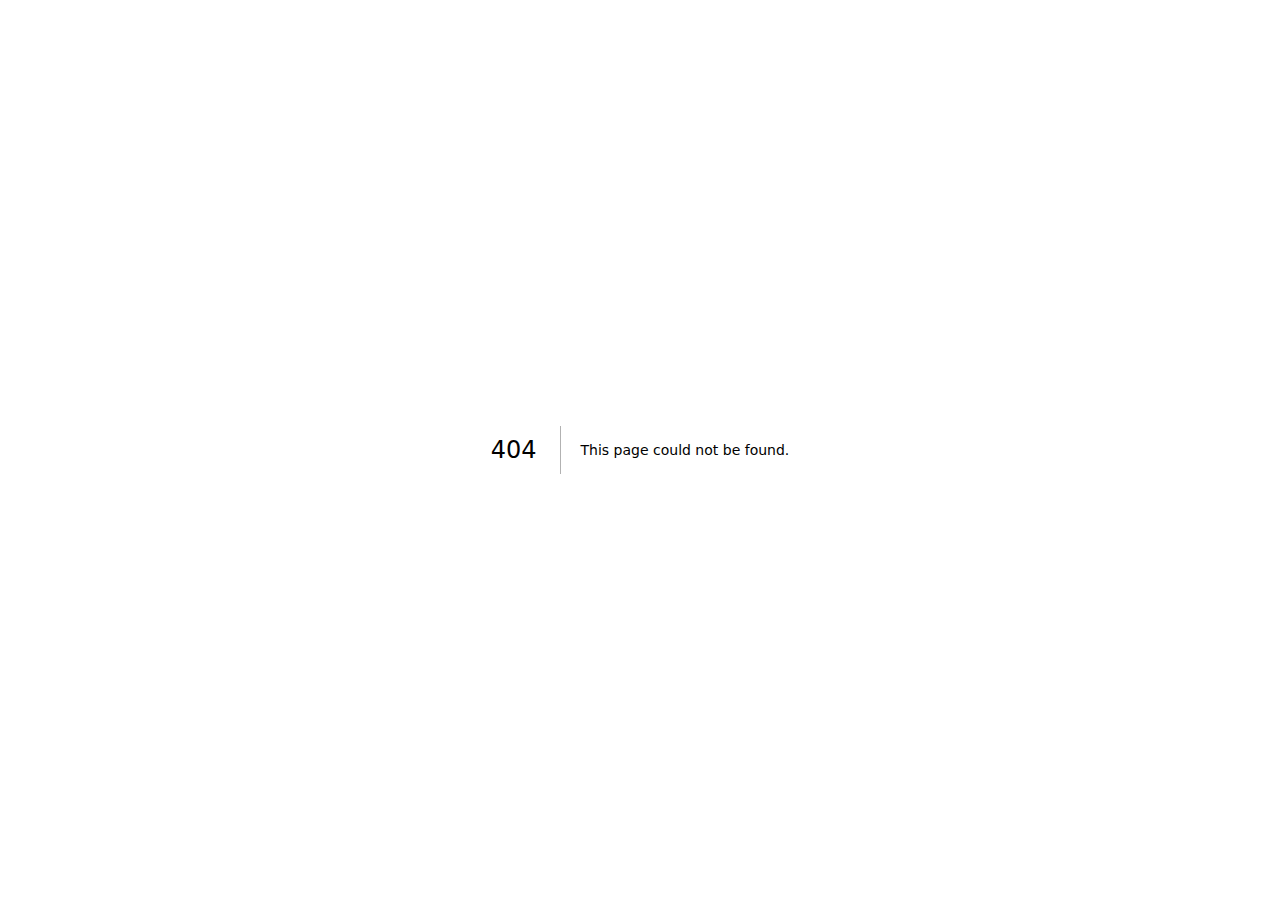
==== 404/index.html @ c9c53e3c "Updates" ====
<!DOCTYPE html><html lang="en"><head><meta charSet="utf-8"/><meta name="viewport" content="width=device-width"/><title>404: This page could not be found</title><meta name="next-head-count" content="3"/><link rel="preload" href="/_next/static/css/9a9a912db5277603.css" as="style" crossorigin=""/><link rel="stylesheet" href="/_next/static/css/9a9a912db5277603.css" crossorigin="" data-n-g=""/><noscript data-n-css=""></noscript><script defer="" crossorigin="" nomodule="" src="/_next/static/chunks/polyfills-c67a75d1b6f99dc8.js"></script><script src="/_next/static/chunks/webpack-7f932a22dbd700b9.js" defer="" crossorigin=""></script><script src="/_next/static/chunks/framework-5429a50ba5373c56.js" defer="" crossorigin=""></script><script src="/_next/static/chunks/main-7a36f1771810ece5.js" defer="" crossorigin=""></script><script src="/_next/static/chunks/pages/_app-f6ff0a3bf6c3d578.js" defer="" crossorigin=""></script><script src="/_next/static/chunks/pages/_error-b9e1de59d6b43160.js" defer="" crossorigin=""></script><script src="/_next/static/LFzBFwf_lL1cW6kmRYhoQ/_buildManifest.js" defer="" crossorigin=""></script><script src="/_next/static/LFzBFwf_lL1cW6kmRYhoQ/_ssgManifest.js" defer="" crossorigin=""></script></head><body><div id="__next"><div style="font-family:system-ui,&quot;Segoe UI&quot;,Roboto,Helvetica,Arial,sans-serif,&quot;Apple Color Emoji&quot;,&quot;Segoe UI Emoji&quot;;height:100vh;text-align:center;display:flex;flex-direction:column;align-items:center;justify-content:center"><div style="line-height:48px"><style>body{color:#000;background:#fff;margin:0}.next-error-h1{border-right:1px solid rgba(0,0,0,.3)}@media (prefers-color-scheme:dark){body{color:#fff;background:#000}.next-error-h1{border-right:1px solid rgba(255,255,255,.3)}}</style><h1 class="next-error-h1" style="display:inline-block;margin:0 20px 0 0;padding-right:23px;font-size:24px;font-weight:500;vertical-align:top">404</h1><div style="display:inline-block"><h2 style="font-size:14px;font-weight:400;line-height:28px">This page could not be found<!-- -->.</h2></div></div></div></div><script id="__NEXT_DATA__" type="application/json" crossorigin="">{"props":{"pageProps":{"statusCode":404}},"page":"/_error","query":{},"buildId":"LFzBFwf_lL1cW6kmRYhoQ","nextExport":true,"isFallback":false,"gip":true,"scriptLoader":[]}</script></body></html>
---- _next/static/css/9a9a912db5277603.css ----
/*! tailwindcss v3.4.1 | MIT License | https://tailwindcss.com*/*,:after,:before{border:0 solid #edf2f7;box-sizing:border-box}:after,:before{--tw-content:""}:host,html{line-height:1.5;-webkit-text-size-adjust:100%;font-family:ui-sans-serif,system-ui,sans-serif,Apple Color Emoji,Segoe UI Emoji,Segoe UI Symbol,Noto Color Emoji;font-feature-settings:normal;font-variation-settings:normal;-moz-tab-size:4;-o-tab-size:4;tab-size:4;-webkit-tap-highlight-color:transparent}body{line-height:inherit;margin:0}hr{border-top-width:1px;color:inherit;height:0}abbr:where([title]){-webkit-text-decoration:underline dotted;text-decoration:underline dotted}h1,h2,h3,h4,h5,h6{font-size:inherit;font-weight:inherit}a{color:inherit;text-decoration:inherit}b,strong{font-weight:bolder}code,kbd,pre,samp{font-family:ui-monospace,SFMono-Regular,Menlo,Monaco,Consolas,Liberation Mono,Courier New,monospace;font-feature-settings:normal;font-size:1em;font-variation-settings:normal}small{font-size:80%}sub,sup{font-size:75%;line-height:0;position:relative;vertical-align:baseline}sub{bottom:-.25em}sup{top:-.5em}table{border-collapse:collapse;border-color:inherit;text-indent:0}button,input,optgroup,select,textarea{color:inherit;font-family:inherit;font-feature-settings:inherit;font-size:100%;font-variation-settings:inherit;font-weight:inherit;line-height:inherit;margin:0;padding:0}button,select{text-transform:none}[type=button],[type=reset],[type=submit],button{-webkit-appearance:button;background-color:transparent;background-image:none}:-moz-focusring{outline:auto}:-moz-ui-invalid{box-shadow:none}progress{vertical-align:baseline}::-webkit-inner-spin-button,::-webkit-outer-spin-button{height:auto}[type=search]{-webkit-appearance:textfield;outline-offset:-2px}::-webkit-search-decoration{-webkit-appearance:none}::-webkit-file-upload-button{-webkit-appearance:button;font:inherit}summary{display:list-item}blockquote,dd,dl,fieldset,figure,h1,h2,h3,h4,h5,h6,hr,p,pre{margin:0}fieldset,legend{padding:0}menu,ol,ul{list-style:none;margin:0;padding:0}dialog{padding:0}textarea{resize:vertical}input::-moz-placeholder,textarea::-moz-placeholder{color:#cbd5e0;opacity:1}input::placeholder,textarea::placeholder{color:#cbd5e0;opacity:1}[role=button],button{cursor:pointer}:disabled{cursor:default}audio,canvas,embed,iframe,img,object,svg,video{display:block;vertical-align:middle}img,video{height:auto;max-width:100%}[hidden]{display:none}*,:after,:before{--tw-border-spacing-x:0;--tw-border-spacing-y:0;--tw-translate-x:0;--tw-translate-y:0;--tw-rotate:0;--tw-skew-x:0;--tw-skew-y:0;--tw-scale-x:1;--tw-scale-y:1;--tw-pan-x: ;--tw-pan-y: ;--tw-pinch-zoom: ;--tw-scroll-snap-strictness:proximity;--tw-gradient-from-position: ;--tw-gradient-via-position: ;--tw-gradient-to-position: ;--tw-ordinal: ;--tw-slashed-zero: ;--tw-numeric-figure: ;--tw-numeric-spacing: ;--tw-numeric-fraction: ;--tw-ring-inset: ;--tw-ring-offset-width:0px;--tw-ring-offset-color:#fff;--tw-ring-color:rgba(59,130,246,.5);--tw-ring-offset-shadow:0 0 #0000;--tw-ring-shadow:0 0 #0000;--tw-shadow:0 0 #0000;--tw-shadow-colored:0 0 #0000;--tw-blur: ;--tw-brightness: ;--tw-contrast: ;--tw-grayscale: ;--tw-hue-rotate: ;--tw-invert: ;--tw-saturate: ;--tw-sepia: ;--tw-drop-shadow: ;--tw-backdrop-blur: ;--tw-backdrop-brightness: ;--tw-backdrop-contrast: ;--tw-backdrop-grayscale: ;--tw-backdrop-hue-rotate: ;--tw-backdrop-invert: ;--tw-backdrop-opacity: ;--tw-backdrop-saturate: ;--tw-backdrop-sepia: }::backdrop{--tw-border-spacing-x:0;--tw-border-spacing-y:0;--tw-translate-x:0;--tw-translate-y:0;--tw-rotate:0;--tw-skew-x:0;--tw-skew-y:0;--tw-scale-x:1;--tw-scale-y:1;--tw-pan-x: ;--tw-pan-y: ;--tw-pinch-zoom: ;--tw-scroll-snap-strictness:proximity;--tw-gradient-from-position: ;--tw-gradient-via-position: ;--tw-gradient-to-position: ;--tw-ordinal: ;--tw-slashed-zero: ;--tw-numeric-figure: ;--tw-numeric-spacing: ;--tw-numeric-fraction: ;--tw-ring-inset: ;--tw-ring-offset-width:0px;--tw-ring-offset-color:#fff;--tw-ring-color:rgba(59,130,246,.5);--tw-ring-offset-shadow:0 0 #0000;--tw-ring-shadow:0 0 #0000;--tw-shadow:0 0 #0000;--tw-shadow-colored:0 0 #0000;--tw-blur: ;--tw-brightness: ;--tw-contrast: ;--tw-grayscale: ;--tw-hue-rotate: ;--tw-invert: ;--tw-saturate: ;--tw-sepia: ;--tw-drop-shadow: ;--tw-backdrop-blur: ;--tw-backdrop-brightness: ;--tw-backdrop-contrast: ;--tw-backdrop-grayscale: ;--tw-backdrop-hue-rotate: ;--tw-backdrop-invert: ;--tw-backdrop-opacity: ;--tw-backdrop-saturate: ;--tw-backdrop-sepia: }.mx-auto{margin-left:auto;margin-right:auto}.mb-12{margin-bottom:3rem}.mb-16{margin-bottom:4rem}.mr-1{margin-right:.25rem}.mt-20{margin-top:5rem}.mt-3{margin-top:.75rem}.mt-4{margin-top:1rem}.mt-5{margin-top:1.25rem}.mt-6{margin-top:1.5rem}.mt-8{margin-top:2rem}.inline-block{display:inline-block}.flex{display:flex}.inline-flex{display:inline-flex}.w-5{width:1.25rem}.w-full{width:100%}.max-w-screen-lg{max-width:1024px}.flex-row{flex-direction:row}.flex-row-reverse{flex-direction:row-reverse}.flex-col{flex-direction:column}.flex-wrap{flex-wrap:wrap}.items-center{align-items:center}.justify-center{justify-content:center}.justify-between{justify-content:space-between}.whitespace-pre-line{white-space:pre-line}.rounded-md{border-radius:.375rem}.bg-gray-100{--tw-bg-opacity:1;background-color:rgb(247 250 252/var(--tw-bg-opacity))}.bg-primary-100{--tw-bg-opacity:1;background-color:rgb(230 246 254/var(--tw-bg-opacity))}.fill-current{fill:currentColor}.stroke-current{stroke:currentColor}.p-4{padding:1rem}.p-6{padding:1.5rem}.px-3{padding-left:.75rem;padding-right:.75rem}.py-16{padding-bottom:4rem;padding-top:4rem}.py-2{padding-bottom:.5rem;padding-top:.5rem}.py-4{padding-bottom:1rem;padding-top:1rem}.py-6{padding-bottom:1.5rem;padding-top:1.5rem}.pb-32{padding-bottom:8rem}.pt-20{padding-top:5rem}.text-center{text-align:center}.text-2xl{font-size:1.5rem}.text-3xl{font-size:1.875rem}.text-4xl{font-size:2.25rem}.text-5xl{font-size:3rem}.text-lg{font-size:1.125rem}.text-sm{font-size:.875rem}.text-xl{font-size:1.25rem}.font-bold{font-weight:700}.font-extrabold{font-weight:800}.font-medium{font-weight:500}.font-semibold{font-weight:600}.leading-9{line-height:2.25rem}.leading-hero{line-height:4.5rem}.text-gray-600{--tw-text-opacity:1;color:rgb(113 128 150/var(--tw-text-opacity))}.text-gray-800{--tw-text-opacity:1;color:rgb(45 55 72/var(--tw-text-opacity))}.text-gray-900{--tw-text-opacity:1;color:rgb(26 32 44/var(--tw-text-opacity))}.text-primary-500{--tw-text-opacity:1;color:rgb(3 169 244/var(--tw-text-opacity))}.text-white{--tw-text-opacity:1;color:rgb(255 255 255/var(--tw-text-opacity))}.underline{text-decoration-line:underline}.antialiased{-webkit-font-smoothing:antialiased;-moz-osx-font-smoothing:grayscale}@media (min-width:640px){.sm\:ml-2{margin-left:.5rem}.sm\:mt-0{margin-top:0}.sm\:w-1\/2{width:50%}.sm\:flex-row{flex-direction:row}.sm\:items-center{align-items:center}.sm\:justify-between{justify-content:space-between}.sm\:p-12{padding:3rem}.sm\:px-6{padding-left:1.5rem;padding-right:1.5rem}.sm\:text-left{text-align:left}}@media (min-width:768px){.md\:px-20{padding-left:5rem;padding-right:5rem}}
---- _next/static/css/9a9a912db5277603.css ----
/*! tailwindcss v3.4.1 | MIT License | https://tailwindcss.com*/*,:after,:before{border:0 solid #edf2f7;box-sizing:border-box}:after,:before{--tw-content:""}:host,html{line-height:1.5;-webkit-text-size-adjust:100%;font-family:ui-sans-serif,system-ui,sans-serif,Apple Color Emoji,Segoe UI Emoji,Segoe UI Symbol,Noto Color Emoji;font-feature-settings:normal;font-variation-settings:normal;-moz-tab-size:4;-o-tab-size:4;tab-size:4;-webkit-tap-highlight-color:transparent}body{line-height:inherit;margin:0}hr{border-top-width:1px;color:inherit;height:0}abbr:where([title]){-webkit-text-decoration:underline dotted;text-decoration:underline dotted}h1,h2,h3,h4,h5,h6{font-size:inherit;font-weight:inherit}a{color:inherit;text-decoration:inherit}b,strong{font-weight:bolder}code,kbd,pre,samp{font-family:ui-monospace,SFMono-Regular,Menlo,Monaco,Consolas,Liberation Mono,Courier New,monospace;font-feature-settings:normal;font-size:1em;font-variation-settings:normal}small{font-size:80%}sub,sup{font-size:75%;line-height:0;position:relative;vertical-align:baseline}sub{bottom:-.25em}sup{top:-.5em}table{border-collapse:collapse;border-color:inherit;text-indent:0}button,input,optgroup,select,textarea{color:inherit;font-family:inherit;font-feature-settings:inherit;font-size:100%;font-variation-settings:inherit;font-weight:inherit;line-height:inherit;margin:0;padding:0}button,select{text-transform:none}[type=button],[type=reset],[type=submit],button{-webkit-appearance:button;background-color:transparent;background-image:none}:-moz-focusring{outline:auto}:-moz-ui-invalid{box-shadow:none}progress{vertical-align:baseline}::-webkit-inner-spin-button,::-webkit-outer-spin-button{height:auto}[type=search]{-webkit-appearance:textfield;outline-offset:-2px}::-webkit-search-decoration{-webkit-appearance:none}::-webkit-file-upload-button{-webkit-appearance:button;font:inherit}summary{display:list-item}blockquote,dd,dl,fieldset,figure,h1,h2,h3,h4,h5,h6,hr,p,pre{margin:0}fieldset,legend{padding:0}menu,ol,ul{list-style:none;margin:0;padding:0}dialog{padding:0}textarea{resize:vertical}input::-moz-placeholder,textarea::-moz-placeholder{color:#cbd5e0;opacity:1}input::placeholder,textarea::placeholder{color:#cbd5e0;opacity:1}[role=button],button{cursor:pointer}:disabled{cursor:default}audio,canvas,embed,iframe,img,object,svg,video{display:block;vertical-align:middle}img,video{height:auto;max-width:100%}[hidden]{display:none}*,:after,:before{--tw-border-spacing-x:0;--tw-border-spacing-y:0;--tw-translate-x:0;--tw-translate-y:0;--tw-rotate:0;--tw-skew-x:0;--tw-skew-y:0;--tw-scale-x:1;--tw-scale-y:1;--tw-pan-x: ;--tw-pan-y: ;--tw-pinch-zoom: ;--tw-scroll-snap-strictness:proximity;--tw-gradient-from-position: ;--tw-gradient-via-position: ;--tw-gradient-to-position: ;--tw-ordinal: ;--tw-slashed-zero: ;--tw-numeric-figure: ;--tw-numeric-spacing: ;--tw-numeric-fraction: ;--tw-ring-inset: ;--tw-ring-offset-width:0px;--tw-ring-offset-color:#fff;--tw-ring-color:rgba(59,130,246,.5);--tw-ring-offset-shadow:0 0 #0000;--tw-ring-shadow:0 0 #0000;--tw-shadow:0 0 #0000;--tw-shadow-colored:0 0 #0000;--tw-blur: ;--tw-brightness: ;--tw-contrast: ;--tw-grayscale: ;--tw-hue-rotate: ;--tw-invert: ;--tw-saturate: ;--tw-sepia: ;--tw-drop-shadow: ;--tw-backdrop-blur: ;--tw-backdrop-brightness: ;--tw-backdrop-contrast: ;--tw-backdrop-grayscale: ;--tw-backdrop-hue-rotate: ;--tw-backdrop-invert: ;--tw-backdrop-opacity: ;--tw-backdrop-saturate: ;--tw-backdrop-sepia: }::backdrop{--tw-border-spacing-x:0;--tw-border-spacing-y:0;--tw-translate-x:0;--tw-translate-y:0;--tw-rotate:0;--tw-skew-x:0;--tw-skew-y:0;--tw-scale-x:1;--tw-scale-y:1;--tw-pan-x: ;--tw-pan-y: ;--tw-pinch-zoom: ;--tw-scroll-snap-strictness:proximity;--tw-gradient-from-position: ;--tw-gradient-via-position: ;--tw-gradient-to-position: ;--tw-ordinal: ;--tw-slashed-zero: ;--tw-numeric-figure: ;--tw-numeric-spacing: ;--tw-numeric-fraction: ;--tw-ring-inset: ;--tw-ring-offset-width:0px;--tw-ring-offset-color:#fff;--tw-ring-color:rgba(59,130,246,.5);--tw-ring-offset-shadow:0 0 #0000;--tw-ring-shadow:0 0 #0000;--tw-shadow:0 0 #0000;--tw-shadow-colored:0 0 #0000;--tw-blur: ;--tw-brightness: ;--tw-contrast: ;--tw-grayscale: ;--tw-hue-rotate: ;--tw-invert: ;--tw-saturate: ;--tw-sepia: ;--tw-drop-shadow: ;--tw-backdrop-blur: ;--tw-backdrop-brightness: ;--tw-backdrop-contrast: ;--tw-backdrop-grayscale: ;--tw-backdrop-hue-rotate: ;--tw-backdrop-invert: ;--tw-backdrop-opacity: ;--tw-backdrop-saturate: ;--tw-backdrop-sepia: }.mx-auto{margin-left:auto;margin-right:auto}.mb-12{margin-bottom:3rem}.mb-16{margin-bottom:4rem}.mr-1{margin-right:.25rem}.mt-20{margin-top:5rem}.mt-3{margin-top:.75rem}.mt-4{margin-top:1rem}.mt-5{margin-top:1.25rem}.mt-6{margin-top:1.5rem}.mt-8{margin-top:2rem}.inline-block{display:inline-block}.flex{display:flex}.inline-flex{display:inline-flex}.w-5{width:1.25rem}.w-full{width:100%}.max-w-screen-lg{max-width:1024px}.flex-row{flex-direction:row}.flex-row-reverse{flex-direction:row-reverse}.flex-col{flex-direction:column}.flex-wrap{flex-wrap:wrap}.items-center{align-items:center}.justify-center{justify-content:center}.justify-between{justify-content:space-between}.whitespace-pre-line{white-space:pre-line}.rounded-md{border-radius:.375rem}.bg-gray-100{--tw-bg-opacity:1;background-color:rgb(247 250 252/var(--tw-bg-opacity))}.bg-primary-100{--tw-bg-opacity:1;background-color:rgb(230 246 254/var(--tw-bg-opacity))}.fill-current{fill:currentColor}.stroke-current{stroke:currentColor}.p-4{padding:1rem}.p-6{padding:1.5rem}.px-3{padding-left:.75rem;padding-right:.75rem}.py-16{padding-bottom:4rem;padding-top:4rem}.py-2{padding-bottom:.5rem;padding-top:.5rem}.py-4{padding-bottom:1rem;padding-top:1rem}.py-6{padding-bottom:1.5rem;padding-top:1.5rem}.pb-32{padding-bottom:8rem}.pt-20{padding-top:5rem}.text-center{text-align:center}.text-2xl{font-size:1.5rem}.text-3xl{font-size:1.875rem}.text-4xl{font-size:2.25rem}.text-5xl{font-size:3rem}.text-lg{font-size:1.125rem}.text-sm{font-size:.875rem}.text-xl{font-size:1.25rem}.font-bold{font-weight:700}.font-extrabold{font-weight:800}.font-medium{font-weight:500}.font-semibold{font-weight:600}.leading-9{line-height:2.25rem}.leading-hero{line-height:4.5rem}.text-gray-600{--tw-text-opacity:1;color:rgb(113 128 150/var(--tw-text-opacity))}.text-gray-800{--tw-text-opacity:1;color:rgb(45 55 72/var(--tw-text-opacity))}.text-gray-900{--tw-text-opacity:1;color:rgb(26 32 44/var(--tw-text-opacity))}.text-primary-500{--tw-text-opacity:1;color:rgb(3 169 244/var(--tw-text-opacity))}.text-white{--tw-text-opacity:1;color:rgb(255 255 255/var(--tw-text-opacity))}.underline{text-decoration-line:underline}.antialiased{-webkit-font-smoothing:antialiased;-moz-osx-font-smoothing:grayscale}@media (min-width:640px){.sm\:ml-2{margin-left:.5rem}.sm\:mt-0{margin-top:0}.sm\:w-1\/2{width:50%}.sm\:flex-row{flex-direction:row}.sm\:items-center{align-items:center}.sm\:justify-between{justify-content:space-between}.sm\:p-12{padding:3rem}.sm\:px-6{padding-left:1.5rem;padding-right:1.5rem}.sm\:text-left{text-align:left}}@media (min-width:768px){.md\:px-20{padding-left:5rem;padding-right:5rem}}
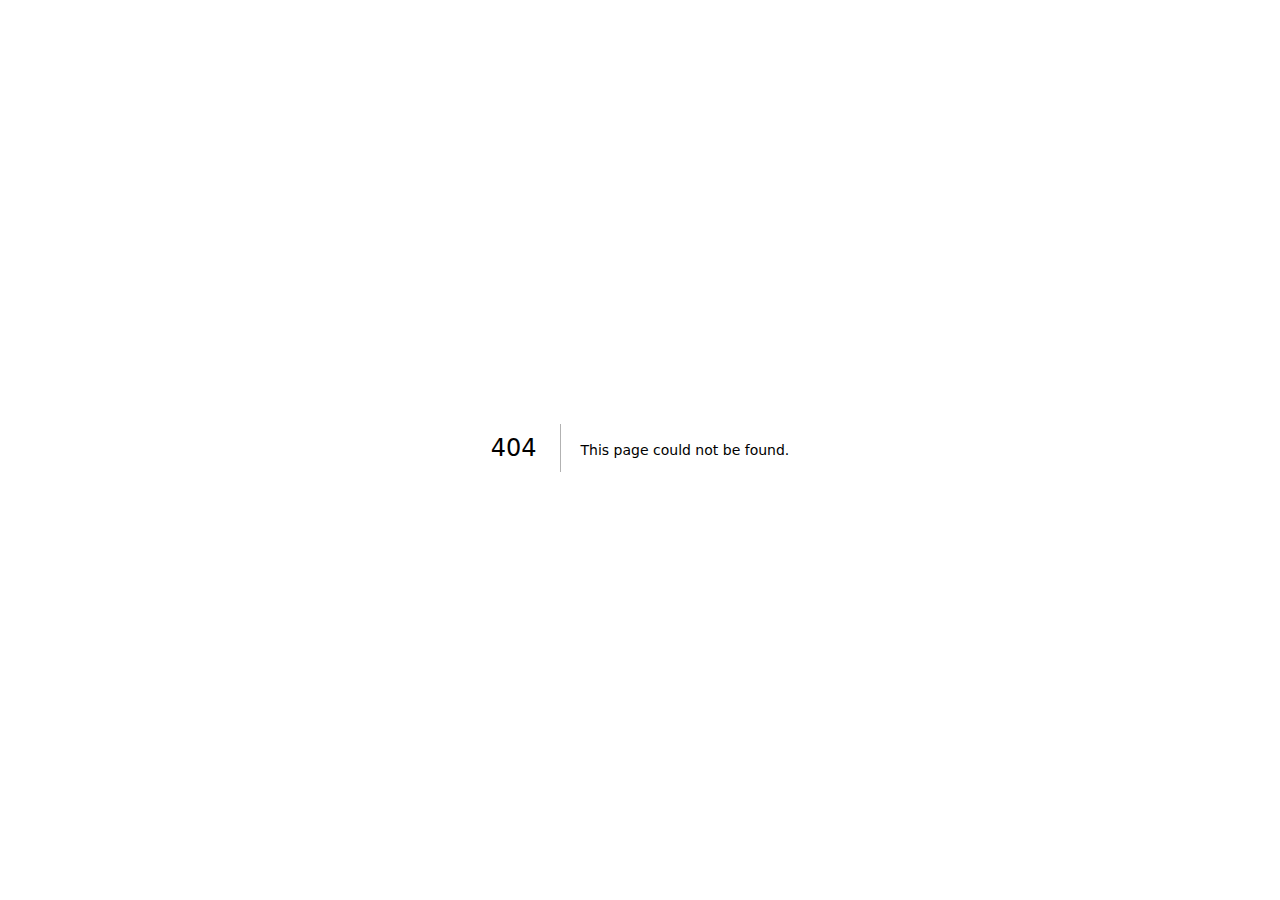
==== commit 6191743b: "Updates" ====
--- a/404/index.html
+++ b/404/index.html
@@ -1 +1 @@
-<!DOCTYPE html><html lang="en"><head><meta charSet="utf-8"/><meta name="viewport" content="width=device-width"/><title>404: This page could not be found</title><meta name="next-head-count" content="3"/><link rel="preload" href="/_next/static/css/9a9a912db5277603.css" as="style" crossorigin=""/><link rel="stylesheet" href="/_next/static/css/9a9a912db5277603.css" crossorigin="" data-n-g=""/><noscript data-n-css=""></noscript><script defer="" crossorigin="" nomodule="" src="/_next/static/chunks/polyfills-c67a75d1b6f99dc8.js"></script><script src="/_next/static/chunks/webpack-7f932a22dbd700b9.js" defer="" crossorigin=""></script><script src="/_next/static/chunks/framework-5429a50ba5373c56.js" defer="" crossorigin=""></script><script src="/_next/static/chunks/main-7a36f1771810ece5.js" defer="" crossorigin=""></script><script src="/_next/static/chunks/pages/_app-f6ff0a3bf6c3d578.js" defer="" crossorigin=""></script><script src="/_next/static/chunks/pages/_error-b9e1de59d6b43160.js" defer="" crossorigin=""></script><script src="/_next/static/LFzBFwf_lL1cW6kmRYhoQ/_buildManifest.js" defer="" crossorigin=""></script><script src="/_next/static/LFzBFwf_lL1cW6kmRYhoQ/_ssgManifest.js" defer="" crossorigin=""></script></head><body><div id="__next"><div style="font-family:system-ui,&quot;Segoe UI&quot;,Roboto,Helvetica,Arial,sans-serif,&quot;Apple Color Emoji&quot;,&quot;Segoe UI Emoji&quot;;height:100vh;text-align:center;display:flex;flex-direction:column;align-items:center;justify-content:center"><div style="line-height:48px"><style>body{color:#000;background:#fff;margin:0}.next-error-h1{border-right:1px solid rgba(0,0,0,.3)}@media (prefers-color-scheme:dark){body{color:#fff;background:#000}.next-error-h1{border-right:1px solid rgba(255,255,255,.3)}}</style><h1 class="next-error-h1" style="display:inline-block;margin:0 20px 0 0;padding-right:23px;font-size:24px;font-weight:500;vertical-align:top">404</h1><div style="display:inline-block"><h2 style="font-size:14px;font-weight:400;line-height:28px">This page could not be found<!-- -->.</h2></div></div></div></div><script id="__NEXT_DATA__" type="application/json" crossorigin="">{"props":{"pageProps":{"statusCode":404}},"page":"/_error","query":{},"buildId":"LFzBFwf_lL1cW6kmRYhoQ","nextExport":true,"isFallback":false,"gip":true,"scriptLoader":[]}</script></body></html>+<!DOCTYPE html><html lang="en"><head><meta charSet="utf-8"/><meta name="viewport" content="width=device-width"/><title>404: This page could not be found</title><meta name="next-head-count" content="3"/><link rel="preload" href="/testdeploy/_next/static/css/9a9a912db5277603.css" as="style" crossorigin=""/><link rel="stylesheet" href="/testdeploy/_next/static/css/9a9a912db5277603.css" crossorigin="" data-n-g=""/><noscript data-n-css=""></noscript><script defer="" crossorigin="" nomodule="" src="/testdeploy/_next/static/chunks/polyfills-c67a75d1b6f99dc8.js"></script><script src="/testdeploy/_next/static/chunks/webpack-1a66b70c1bb721ee.js" defer="" crossorigin=""></script><script src="/testdeploy/_next/static/chunks/framework-5429a50ba5373c56.js" defer="" crossorigin=""></script><script src="/testdeploy/_next/static/chunks/main-675e254d1126a66b.js" defer="" crossorigin=""></script><script src="/testdeploy/_next/static/chunks/pages/_app-f6ff0a3bf6c3d578.js" defer="" crossorigin=""></script><script src="/testdeploy/_next/static/chunks/pages/_error-b9e1de59d6b43160.js" defer="" crossorigin=""></script><script src="/testdeploy/_next/static/Zu102IPidab4Grt8wugas/_buildManifest.js" defer="" crossorigin=""></script><script src="/testdeploy/_next/static/Zu102IPidab4Grt8wugas/_ssgManifest.js" defer="" crossorigin=""></script></head><body><div id="__next"><div style="font-family:system-ui,&quot;Segoe UI&quot;,Roboto,Helvetica,Arial,sans-serif,&quot;Apple Color Emoji&quot;,&quot;Segoe UI Emoji&quot;;height:100vh;text-align:center;display:flex;flex-direction:column;align-items:center;justify-content:center"><div style="line-height:48px"><style>body{color:#000;background:#fff;margin:0}.next-error-h1{border-right:1px solid rgba(0,0,0,.3)}@media (prefers-color-scheme:dark){body{color:#fff;background:#000}.next-error-h1{border-right:1px solid rgba(255,255,255,.3)}}</style><h1 class="next-error-h1" style="display:inline-block;margin:0 20px 0 0;padding-right:23px;font-size:24px;font-weight:500;vertical-align:top">404</h1><div style="display:inline-block"><h2 style="font-size:14px;font-weight:400;line-height:28px">This page could not be found<!-- -->.</h2></div></div></div></div><script id="__NEXT_DATA__" type="application/json" crossorigin="">{"props":{"pageProps":{"statusCode":404}},"page":"/_error","query":{},"buildId":"Zu102IPidab4Grt8wugas","assetPrefix":"/testdeploy","nextExport":true,"isFallback":false,"gip":true,"scriptLoader":[]}</script></body></html>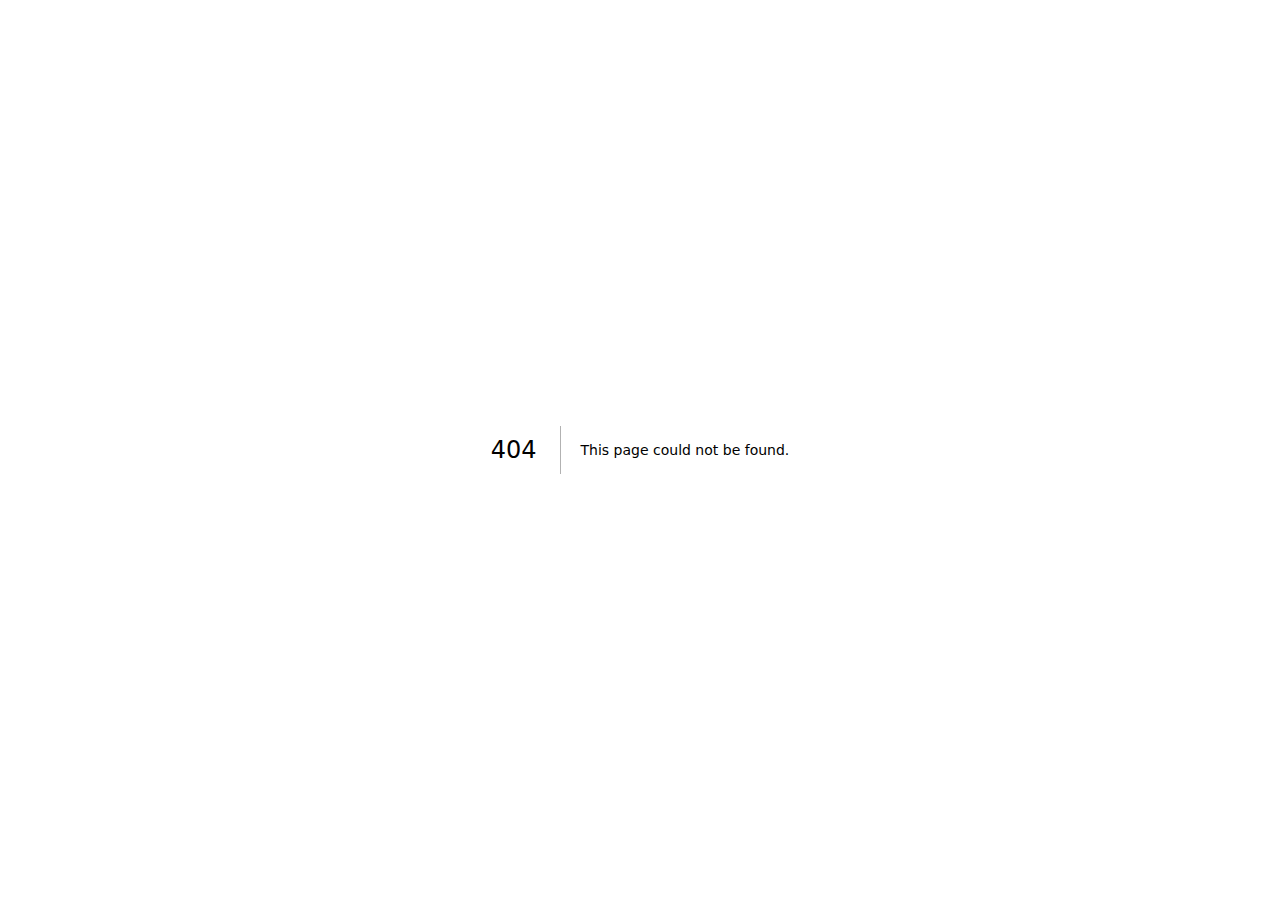
==== commit 82f2c11c: "Updates" ====
--- a/404/index.html
+++ b/404/index.html
@@ -1 +1 @@
-<!DOCTYPE html><html lang="en"><head><meta charSet="utf-8"/><meta name="viewport" content="width=device-width"/><title>404: This page could not be found</title><meta name="next-head-count" content="3"/><link rel="preload" href="/testdeploy/_next/static/css/9a9a912db5277603.css" as="style" crossorigin=""/><link rel="stylesheet" href="/testdeploy/_next/static/css/9a9a912db5277603.css" crossorigin="" data-n-g=""/><noscript data-n-css=""></noscript><script defer="" crossorigin="" nomodule="" src="/testdeploy/_next/static/chunks/polyfills-c67a75d1b6f99dc8.js"></script><script src="/testdeploy/_next/static/chunks/webpack-1a66b70c1bb721ee.js" defer="" crossorigin=""></script><script src="/testdeploy/_next/static/chunks/framework-5429a50ba5373c56.js" defer="" crossorigin=""></script><script src="/testdeploy/_next/static/chunks/main-675e254d1126a66b.js" defer="" crossorigin=""></script><script src="/testdeploy/_next/static/chunks/pages/_app-f6ff0a3bf6c3d578.js" defer="" crossorigin=""></script><script src="/testdeploy/_next/static/chunks/pages/_error-b9e1de59d6b43160.js" defer="" crossorigin=""></script><script src="/testdeploy/_next/static/Zu102IPidab4Grt8wugas/_buildManifest.js" defer="" crossorigin=""></script><script src="/testdeploy/_next/static/Zu102IPidab4Grt8wugas/_ssgManifest.js" defer="" crossorigin=""></script></head><body><div id="__next"><div style="font-family:system-ui,&quot;Segoe UI&quot;,Roboto,Helvetica,Arial,sans-serif,&quot;Apple Color Emoji&quot;,&quot;Segoe UI Emoji&quot;;height:100vh;text-align:center;display:flex;flex-direction:column;align-items:center;justify-content:center"><div style="line-height:48px"><style>body{color:#000;background:#fff;margin:0}.next-error-h1{border-right:1px solid rgba(0,0,0,.3)}@media (prefers-color-scheme:dark){body{color:#fff;background:#000}.next-error-h1{border-right:1px solid rgba(255,255,255,.3)}}</style><h1 class="next-error-h1" style="display:inline-block;margin:0 20px 0 0;padding-right:23px;font-size:24px;font-weight:500;vertical-align:top">404</h1><div style="display:inline-block"><h2 style="font-size:14px;font-weight:400;line-height:28px">This page could not be found<!-- -->.</h2></div></div></div></div><script id="__NEXT_DATA__" type="application/json" crossorigin="">{"props":{"pageProps":{"statusCode":404}},"page":"/_error","query":{},"buildId":"Zu102IPidab4Grt8wugas","assetPrefix":"/testdeploy","nextExport":true,"isFallback":false,"gip":true,"scriptLoader":[]}</script></body></html>+<!DOCTYPE html><html lang="en"><head><meta charSet="utf-8"/><meta name="viewport" content="width=device-width"/><title>404: This page could not be found</title><meta name="next-head-count" content="3"/><link rel="preload" href="/_next/static/css/9a9a912db5277603.css" as="style" crossorigin=""/><link rel="stylesheet" href="/_next/static/css/9a9a912db5277603.css" crossorigin="" data-n-g=""/><noscript data-n-css=""></noscript><script defer="" crossorigin="" nomodule="" src="/_next/static/chunks/polyfills-c67a75d1b6f99dc8.js"></script><script src="/_next/static/chunks/webpack-7f932a22dbd700b9.js" defer="" crossorigin=""></script><script src="/_next/static/chunks/framework-5429a50ba5373c56.js" defer="" crossorigin=""></script><script src="/_next/static/chunks/main-7a36f1771810ece5.js" defer="" crossorigin=""></script><script src="/_next/static/chunks/pages/_app-f6ff0a3bf6c3d578.js" defer="" crossorigin=""></script><script src="/_next/static/chunks/pages/_error-b9e1de59d6b43160.js" defer="" crossorigin=""></script><script src="/_next/static/K1OCjEyl7f55GSjp-8l0U/_buildManifest.js" defer="" crossorigin=""></script><script src="/_next/static/K1OCjEyl7f55GSjp-8l0U/_ssgManifest.js" defer="" crossorigin=""></script></head><body><div id="__next"><div style="font-family:system-ui,&quot;Segoe UI&quot;,Roboto,Helvetica,Arial,sans-serif,&quot;Apple Color Emoji&quot;,&quot;Segoe UI Emoji&quot;;height:100vh;text-align:center;display:flex;flex-direction:column;align-items:center;justify-content:center"><div style="line-height:48px"><style>body{color:#000;background:#fff;margin:0}.next-error-h1{border-right:1px solid rgba(0,0,0,.3)}@media (prefers-color-scheme:dark){body{color:#fff;background:#000}.next-error-h1{border-right:1px solid rgba(255,255,255,.3)}}</style><h1 class="next-error-h1" style="display:inline-block;margin:0 20px 0 0;padding-right:23px;font-size:24px;font-weight:500;vertical-align:top">404</h1><div style="display:inline-block"><h2 style="font-size:14px;font-weight:400;line-height:28px">This page could not be found<!-- -->.</h2></div></div></div></div><script id="__NEXT_DATA__" type="application/json" crossorigin="">{"props":{"pageProps":{"statusCode":404}},"page":"/_error","query":{},"buildId":"K1OCjEyl7f55GSjp-8l0U","nextExport":true,"isFallback":false,"gip":true,"scriptLoader":[]}</script></body></html>--- a/_next/static/css/9a9a912db5277603.css
+++ b/_next/static/css/9a9a912db5277603.css
@@ -0,0 +1 @@
+/*! tailwindcss v3.4.1 | MIT License | https://tailwindcss.com*/*,:after,:before{border:0 solid #edf2f7;box-sizing:border-box}:after,:before{--tw-content:""}:host,html{line-height:1.5;-webkit-text-size-adjust:100%;font-family:ui-sans-serif,system-ui,sans-serif,Apple Color Emoji,Segoe UI Emoji,Segoe UI Symbol,Noto Color Emoji;font-feature-settings:normal;font-variation-settings:normal;-moz-tab-size:4;-o-tab-size:4;tab-size:4;-webkit-tap-highlight-color:transparent}body{line-height:inherit;margin:0}hr{border-top-width:1px;color:inherit;height:0}abbr:where([title]){-webkit-text-decoration:underline dotted;text-decoration:underline dotted}h1,h2,h3,h4,h5,h6{font-size:inherit;font-weight:inherit}a{color:inherit;text-decoration:inherit}b,strong{font-weight:bolder}code,kbd,pre,samp{font-family:ui-monospace,SFMono-Regular,Menlo,Monaco,Consolas,Liberation Mono,Courier New,monospace;font-feature-settings:normal;font-size:1em;font-variation-settings:normal}small{font-size:80%}sub,sup{font-size:75%;line-height:0;position:relative;vertical-align:baseline}sub{bottom:-.25em}sup{top:-.5em}table{border-collapse:collapse;border-color:inherit;text-indent:0}button,input,optgroup,select,textarea{color:inherit;font-family:inherit;font-feature-settings:inherit;font-size:100%;font-variation-settings:inherit;font-weight:inherit;line-height:inherit;margin:0;padding:0}button,select{text-transform:none}[type=button],[type=reset],[type=submit],button{-webkit-appearance:button;background-color:transparent;background-image:none}:-moz-focusring{outline:auto}:-moz-ui-invalid{box-shadow:none}progress{vertical-align:baseline}::-webkit-inner-spin-button,::-webkit-outer-spin-button{height:auto}[type=search]{-webkit-appearance:textfield;outline-offset:-2px}::-webkit-search-decoration{-webkit-appearance:none}::-webkit-file-upload-button{-webkit-appearance:button;font:inherit}summary{display:list-item}blockquote,dd,dl,fieldset,figure,h1,h2,h3,h4,h5,h6,hr,p,pre{margin:0}fieldset,legend{padding:0}menu,ol,ul{list-style:none;margin:0;padding:0}dialog{padding:0}textarea{resize:vertical}input::-moz-placeholder,textarea::-moz-placeholder{color:#cbd5e0;opacity:1}input::placeholder,textarea::placeholder{color:#cbd5e0;opacity:1}[role=button],button{cursor:pointer}:disabled{cursor:default}audio,canvas,embed,iframe,img,object,svg,video{display:block;vertical-align:middle}img,video{height:auto;max-width:100%}[hidden]{display:none}*,:after,:before{--tw-border-spacing-x:0;--tw-border-spacing-y:0;--tw-translate-x:0;--tw-translate-y:0;--tw-rotate:0;--tw-skew-x:0;--tw-skew-y:0;--tw-scale-x:1;--tw-scale-y:1;--tw-pan-x: ;--tw-pan-y: ;--tw-pinch-zoom: ;--tw-scroll-snap-strictness:proximity;--tw-gradient-from-position: ;--tw-gradient-via-position: ;--tw-gradient-to-position: ;--tw-ordinal: ;--tw-slashed-zero: ;--tw-numeric-figure: ;--tw-numeric-spacing: ;--tw-numeric-fraction: ;--tw-ring-inset: ;--tw-ring-offset-width:0px;--tw-ring-offset-color:#fff;--tw-ring-color:rgba(59,130,246,.5);--tw-ring-offset-shadow:0 0 #0000;--tw-ring-shadow:0 0 #0000;--tw-shadow:0 0 #0000;--tw-shadow-colored:0 0 #0000;--tw-blur: ;--tw-brightness: ;--tw-contrast: ;--tw-grayscale: ;--tw-hue-rotate: ;--tw-invert: ;--tw-saturate: ;--tw-sepia: ;--tw-drop-shadow: ;--tw-backdrop-blur: ;--tw-backdrop-brightness: ;--tw-backdrop-contrast: ;--tw-backdrop-grayscale: ;--tw-backdrop-hue-rotate: ;--tw-backdrop-invert: ;--tw-backdrop-opacity: ;--tw-backdrop-saturate: ;--tw-backdrop-sepia: }::backdrop{--tw-border-spacing-x:0;--tw-border-spacing-y:0;--tw-translate-x:0;--tw-translate-y:0;--tw-rotate:0;--tw-skew-x:0;--tw-skew-y:0;--tw-scale-x:1;--tw-scale-y:1;--tw-pan-x: ;--tw-pan-y: ;--tw-pinch-zoom: ;--tw-scroll-snap-strictness:proximity;--tw-gradient-from-position: ;--tw-gradient-via-position: ;--tw-gradient-to-position: ;--tw-ordinal: ;--tw-slashed-zero: ;--tw-numeric-figure: ;--tw-numeric-spacing: ;--tw-numeric-fraction: ;--tw-ring-inset: ;--tw-ring-offset-width:0px;--tw-ring-offset-color:#fff;--tw-ring-color:rgba(59,130,246,.5);--tw-ring-offset-shadow:0 0 #0000;--tw-ring-shadow:0 0 #0000;--tw-shadow:0 0 #0000;--tw-shadow-colored:0 0 #0000;--tw-blur: ;--tw-brightness: ;--tw-contrast: ;--tw-grayscale: ;--tw-hue-rotate: ;--tw-invert: ;--tw-saturate: ;--tw-sepia: ;--tw-drop-shadow: ;--tw-backdrop-blur: ;--tw-backdrop-brightness: ;--tw-backdrop-contrast: ;--tw-backdrop-grayscale: ;--tw-backdrop-hue-rotate: ;--tw-backdrop-invert: ;--tw-backdrop-opacity: ;--tw-backdrop-saturate: ;--tw-backdrop-sepia: }.mx-auto{margin-left:auto;margin-right:auto}.mb-12{margin-bottom:3rem}.mb-16{margin-bottom:4rem}.mr-1{margin-right:.25rem}.mt-20{margin-top:5rem}.mt-3{margin-top:.75rem}.mt-4{margin-top:1rem}.mt-5{margin-top:1.25rem}.mt-6{margin-top:1.5rem}.mt-8{margin-top:2rem}.inline-block{display:inline-block}.flex{display:flex}.inline-flex{display:inline-flex}.w-5{width:1.25rem}.w-full{width:100%}.max-w-screen-lg{max-width:1024px}.flex-row{flex-direction:row}.flex-row-reverse{flex-direction:row-reverse}.flex-col{flex-direction:column}.flex-wrap{flex-wrap:wrap}.items-center{align-items:center}.justify-center{justify-content:center}.justify-between{justify-content:space-between}.whitespace-pre-line{white-space:pre-line}.rounded-md{border-radius:.375rem}.bg-gray-100{--tw-bg-opacity:1;background-color:rgb(247 250 252/var(--tw-bg-opacity))}.bg-primary-100{--tw-bg-opacity:1;background-color:rgb(230 246 254/var(--tw-bg-opacity))}.fill-current{fill:currentColor}.stroke-current{stroke:currentColor}.p-4{padding:1rem}.p-6{padding:1.5rem}.px-3{padding-left:.75rem;padding-right:.75rem}.py-16{padding-bottom:4rem;padding-top:4rem}.py-2{padding-bottom:.5rem;padding-top:.5rem}.py-4{padding-bottom:1rem;padding-top:1rem}.py-6{padding-bottom:1.5rem;padding-top:1.5rem}.pb-32{padding-bottom:8rem}.pt-20{padding-top:5rem}.text-center{text-align:center}.text-2xl{font-size:1.5rem}.text-3xl{font-size:1.875rem}.text-4xl{font-size:2.25rem}.text-5xl{font-size:3rem}.text-lg{font-size:1.125rem}.text-sm{font-size:.875rem}.text-xl{font-size:1.25rem}.font-bold{font-weight:700}.font-extrabold{font-weight:800}.font-medium{font-weight:500}.font-semibold{font-weight:600}.leading-9{line-height:2.25rem}.leading-hero{line-height:4.5rem}.text-gray-600{--tw-text-opacity:1;color:rgb(113 128 150/var(--tw-text-opacity))}.text-gray-800{--tw-text-opacity:1;color:rgb(45 55 72/var(--tw-text-opacity))}.text-gray-900{--tw-text-opacity:1;color:rgb(26 32 44/var(--tw-text-opacity))}.text-primary-500{--tw-text-opacity:1;color:rgb(3 169 244/var(--tw-text-opacity))}.text-white{--tw-text-opacity:1;color:rgb(255 255 255/var(--tw-text-opacity))}.underline{text-decoration-line:underline}.antialiased{-webkit-font-smoothing:antialiased;-moz-osx-font-smoothing:grayscale}@media (min-width:640px){.sm\:ml-2{margin-left:.5rem}.sm\:mt-0{margin-top:0}.sm\:w-1\/2{width:50%}.sm\:flex-row{flex-direction:row}.sm\:items-center{align-items:center}.sm\:justify-between{justify-content:space-between}.sm\:p-12{padding:3rem}.sm\:px-6{padding-left:1.5rem;padding-right:1.5rem}.sm\:text-left{text-align:left}}@media (min-width:768px){.md\:px-20{padding-left:5rem;padding-right:5rem}}--- a/_next/static/css/9a9a912db5277603.css
+++ b/_next/static/css/9a9a912db5277603.css
@@ -0,0 +1 @@
+/*! tailwindcss v3.4.1 | MIT License | https://tailwindcss.com*/*,:after,:before{border:0 solid #edf2f7;box-sizing:border-box}:after,:before{--tw-content:""}:host,html{line-height:1.5;-webkit-text-size-adjust:100%;font-family:ui-sans-serif,system-ui,sans-serif,Apple Color Emoji,Segoe UI Emoji,Segoe UI Symbol,Noto Color Emoji;font-feature-settings:normal;font-variation-settings:normal;-moz-tab-size:4;-o-tab-size:4;tab-size:4;-webkit-tap-highlight-color:transparent}body{line-height:inherit;margin:0}hr{border-top-width:1px;color:inherit;height:0}abbr:where([title]){-webkit-text-decoration:underline dotted;text-decoration:underline dotted}h1,h2,h3,h4,h5,h6{font-size:inherit;font-weight:inherit}a{color:inherit;text-decoration:inherit}b,strong{font-weight:bolder}code,kbd,pre,samp{font-family:ui-monospace,SFMono-Regular,Menlo,Monaco,Consolas,Liberation Mono,Courier New,monospace;font-feature-settings:normal;font-size:1em;font-variation-settings:normal}small{font-size:80%}sub,sup{font-size:75%;line-height:0;position:relative;vertical-align:baseline}sub{bottom:-.25em}sup{top:-.5em}table{border-collapse:collapse;border-color:inherit;text-indent:0}button,input,optgroup,select,textarea{color:inherit;font-family:inherit;font-feature-settings:inherit;font-size:100%;font-variation-settings:inherit;font-weight:inherit;line-height:inherit;margin:0;padding:0}button,select{text-transform:none}[type=button],[type=reset],[type=submit],button{-webkit-appearance:button;background-color:transparent;background-image:none}:-moz-focusring{outline:auto}:-moz-ui-invalid{box-shadow:none}progress{vertical-align:baseline}::-webkit-inner-spin-button,::-webkit-outer-spin-button{height:auto}[type=search]{-webkit-appearance:textfield;outline-offset:-2px}::-webkit-search-decoration{-webkit-appearance:none}::-webkit-file-upload-button{-webkit-appearance:button;font:inherit}summary{display:list-item}blockquote,dd,dl,fieldset,figure,h1,h2,h3,h4,h5,h6,hr,p,pre{margin:0}fieldset,legend{padding:0}menu,ol,ul{list-style:none;margin:0;padding:0}dialog{padding:0}textarea{resize:vertical}input::-moz-placeholder,textarea::-moz-placeholder{color:#cbd5e0;opacity:1}input::placeholder,textarea::placeholder{color:#cbd5e0;opacity:1}[role=button],button{cursor:pointer}:disabled{cursor:default}audio,canvas,embed,iframe,img,object,svg,video{display:block;vertical-align:middle}img,video{height:auto;max-width:100%}[hidden]{display:none}*,:after,:before{--tw-border-spacing-x:0;--tw-border-spacing-y:0;--tw-translate-x:0;--tw-translate-y:0;--tw-rotate:0;--tw-skew-x:0;--tw-skew-y:0;--tw-scale-x:1;--tw-scale-y:1;--tw-pan-x: ;--tw-pan-y: ;--tw-pinch-zoom: ;--tw-scroll-snap-strictness:proximity;--tw-gradient-from-position: ;--tw-gradient-via-position: ;--tw-gradient-to-position: ;--tw-ordinal: ;--tw-slashed-zero: ;--tw-numeric-figure: ;--tw-numeric-spacing: ;--tw-numeric-fraction: ;--tw-ring-inset: ;--tw-ring-offset-width:0px;--tw-ring-offset-color:#fff;--tw-ring-color:rgba(59,130,246,.5);--tw-ring-offset-shadow:0 0 #0000;--tw-ring-shadow:0 0 #0000;--tw-shadow:0 0 #0000;--tw-shadow-colored:0 0 #0000;--tw-blur: ;--tw-brightness: ;--tw-contrast: ;--tw-grayscale: ;--tw-hue-rotate: ;--tw-invert: ;--tw-saturate: ;--tw-sepia: ;--tw-drop-shadow: ;--tw-backdrop-blur: ;--tw-backdrop-brightness: ;--tw-backdrop-contrast: ;--tw-backdrop-grayscale: ;--tw-backdrop-hue-rotate: ;--tw-backdrop-invert: ;--tw-backdrop-opacity: ;--tw-backdrop-saturate: ;--tw-backdrop-sepia: }::backdrop{--tw-border-spacing-x:0;--tw-border-spacing-y:0;--tw-translate-x:0;--tw-translate-y:0;--tw-rotate:0;--tw-skew-x:0;--tw-skew-y:0;--tw-scale-x:1;--tw-scale-y:1;--tw-pan-x: ;--tw-pan-y: ;--tw-pinch-zoom: ;--tw-scroll-snap-strictness:proximity;--tw-gradient-from-position: ;--tw-gradient-via-position: ;--tw-gradient-to-position: ;--tw-ordinal: ;--tw-slashed-zero: ;--tw-numeric-figure: ;--tw-numeric-spacing: ;--tw-numeric-fraction: ;--tw-ring-inset: ;--tw-ring-offset-width:0px;--tw-ring-offset-color:#fff;--tw-ring-color:rgba(59,130,246,.5);--tw-ring-offset-shadow:0 0 #0000;--tw-ring-shadow:0 0 #0000;--tw-shadow:0 0 #0000;--tw-shadow-colored:0 0 #0000;--tw-blur: ;--tw-brightness: ;--tw-contrast: ;--tw-grayscale: ;--tw-hue-rotate: ;--tw-invert: ;--tw-saturate: ;--tw-sepia: ;--tw-drop-shadow: ;--tw-backdrop-blur: ;--tw-backdrop-brightness: ;--tw-backdrop-contrast: ;--tw-backdrop-grayscale: ;--tw-backdrop-hue-rotate: ;--tw-backdrop-invert: ;--tw-backdrop-opacity: ;--tw-backdrop-saturate: ;--tw-backdrop-sepia: }.mx-auto{margin-left:auto;margin-right:auto}.mb-12{margin-bottom:3rem}.mb-16{margin-bottom:4rem}.mr-1{margin-right:.25rem}.mt-20{margin-top:5rem}.mt-3{margin-top:.75rem}.mt-4{margin-top:1rem}.mt-5{margin-top:1.25rem}.mt-6{margin-top:1.5rem}.mt-8{margin-top:2rem}.inline-block{display:inline-block}.flex{display:flex}.inline-flex{display:inline-flex}.w-5{width:1.25rem}.w-full{width:100%}.max-w-screen-lg{max-width:1024px}.flex-row{flex-direction:row}.flex-row-reverse{flex-direction:row-reverse}.flex-col{flex-direction:column}.flex-wrap{flex-wrap:wrap}.items-center{align-items:center}.justify-center{justify-content:center}.justify-between{justify-content:space-between}.whitespace-pre-line{white-space:pre-line}.rounded-md{border-radius:.375rem}.bg-gray-100{--tw-bg-opacity:1;background-color:rgb(247 250 252/var(--tw-bg-opacity))}.bg-primary-100{--tw-bg-opacity:1;background-color:rgb(230 246 254/var(--tw-bg-opacity))}.fill-current{fill:currentColor}.stroke-current{stroke:currentColor}.p-4{padding:1rem}.p-6{padding:1.5rem}.px-3{padding-left:.75rem;padding-right:.75rem}.py-16{padding-bottom:4rem;padding-top:4rem}.py-2{padding-bottom:.5rem;padding-top:.5rem}.py-4{padding-bottom:1rem;padding-top:1rem}.py-6{padding-bottom:1.5rem;padding-top:1.5rem}.pb-32{padding-bottom:8rem}.pt-20{padding-top:5rem}.text-center{text-align:center}.text-2xl{font-size:1.5rem}.text-3xl{font-size:1.875rem}.text-4xl{font-size:2.25rem}.text-5xl{font-size:3rem}.text-lg{font-size:1.125rem}.text-sm{font-size:.875rem}.text-xl{font-size:1.25rem}.font-bold{font-weight:700}.font-extrabold{font-weight:800}.font-medium{font-weight:500}.font-semibold{font-weight:600}.leading-9{line-height:2.25rem}.leading-hero{line-height:4.5rem}.text-gray-600{--tw-text-opacity:1;color:rgb(113 128 150/var(--tw-text-opacity))}.text-gray-800{--tw-text-opacity:1;color:rgb(45 55 72/var(--tw-text-opacity))}.text-gray-900{--tw-text-opacity:1;color:rgb(26 32 44/var(--tw-text-opacity))}.text-primary-500{--tw-text-opacity:1;color:rgb(3 169 244/var(--tw-text-opacity))}.text-white{--tw-text-opacity:1;color:rgb(255 255 255/var(--tw-text-opacity))}.underline{text-decoration-line:underline}.antialiased{-webkit-font-smoothing:antialiased;-moz-osx-font-smoothing:grayscale}@media (min-width:640px){.sm\:ml-2{margin-left:.5rem}.sm\:mt-0{margin-top:0}.sm\:w-1\/2{width:50%}.sm\:flex-row{flex-direction:row}.sm\:items-center{align-items:center}.sm\:justify-between{justify-content:space-between}.sm\:p-12{padding:3rem}.sm\:px-6{padding-left:1.5rem;padding-right:1.5rem}.sm\:text-left{text-align:left}}@media (min-width:768px){.md\:px-20{padding-left:5rem;padding-right:5rem}}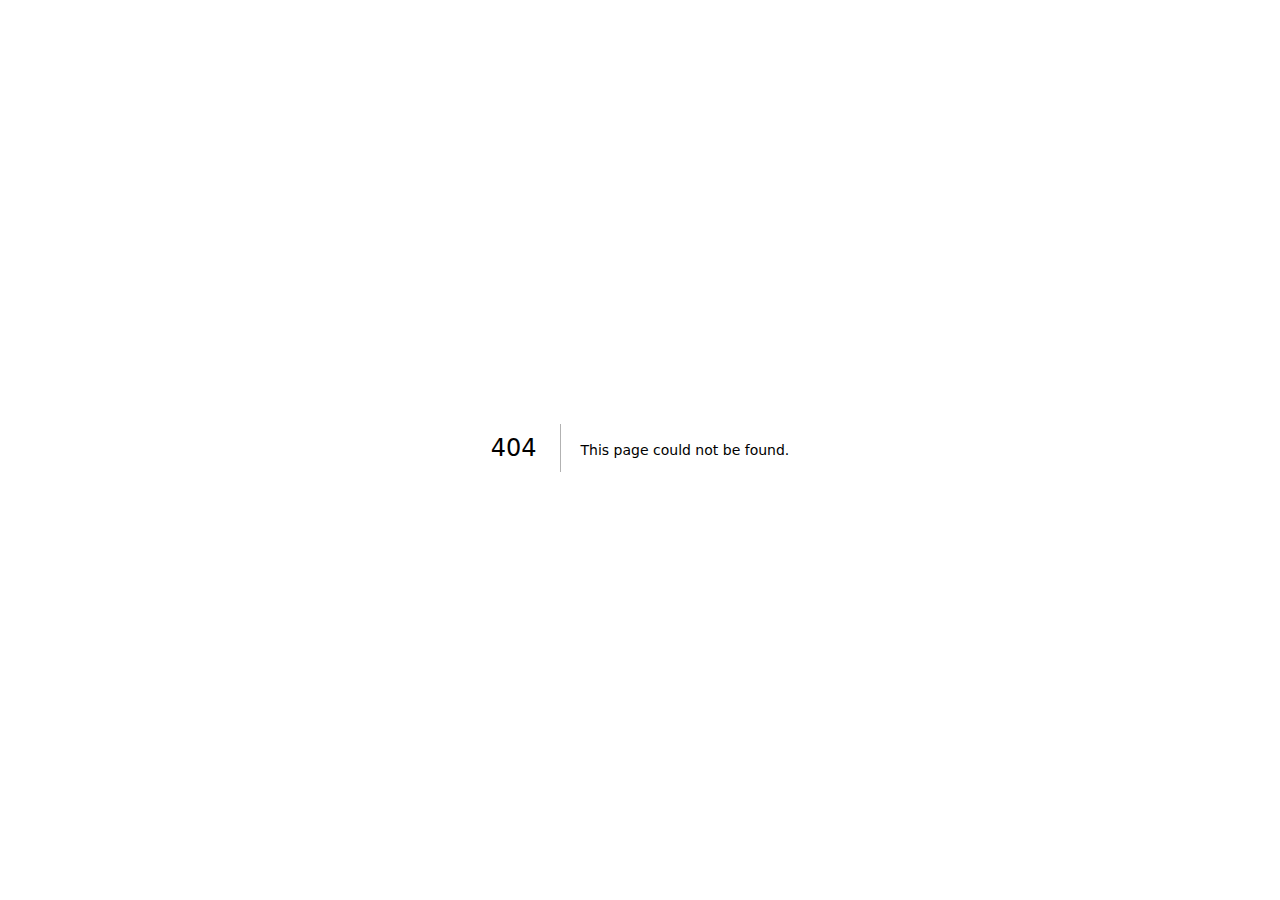
==== commit bab1fe65: "Updates" ====
--- a/404/index.html
+++ b/404/index.html
@@ -1 +1 @@
-<!DOCTYPE html><html lang="en"><head><meta charSet="utf-8"/><meta name="viewport" content="width=device-width"/><title>404: This page could not be found</title><meta name="next-head-count" content="3"/><link rel="preload" href="/_next/static/css/9a9a912db5277603.css" as="style" crossorigin=""/><link rel="stylesheet" href="/_next/static/css/9a9a912db5277603.css" crossorigin="" data-n-g=""/><noscript data-n-css=""></noscript><script defer="" crossorigin="" nomodule="" src="/_next/static/chunks/polyfills-c67a75d1b6f99dc8.js"></script><script src="/_next/static/chunks/webpack-7f932a22dbd700b9.js" defer="" crossorigin=""></script><script src="/_next/static/chunks/framework-5429a50ba5373c56.js" defer="" crossorigin=""></script><script src="/_next/static/chunks/main-7a36f1771810ece5.js" defer="" crossorigin=""></script><script src="/_next/static/chunks/pages/_app-f6ff0a3bf6c3d578.js" defer="" crossorigin=""></script><script src="/_next/static/chunks/pages/_error-b9e1de59d6b43160.js" defer="" crossorigin=""></script><script src="/_next/static/K1OCjEyl7f55GSjp-8l0U/_buildManifest.js" defer="" crossorigin=""></script><script src="/_next/static/K1OCjEyl7f55GSjp-8l0U/_ssgManifest.js" defer="" crossorigin=""></script></head><body><div id="__next"><div style="font-family:system-ui,&quot;Segoe UI&quot;,Roboto,Helvetica,Arial,sans-serif,&quot;Apple Color Emoji&quot;,&quot;Segoe UI Emoji&quot;;height:100vh;text-align:center;display:flex;flex-direction:column;align-items:center;justify-content:center"><div style="line-height:48px"><style>body{color:#000;background:#fff;margin:0}.next-error-h1{border-right:1px solid rgba(0,0,0,.3)}@media (prefers-color-scheme:dark){body{color:#fff;background:#000}.next-error-h1{border-right:1px solid rgba(255,255,255,.3)}}</style><h1 class="next-error-h1" style="display:inline-block;margin:0 20px 0 0;padding-right:23px;font-size:24px;font-weight:500;vertical-align:top">404</h1><div style="display:inline-block"><h2 style="font-size:14px;font-weight:400;line-height:28px">This page could not be found<!-- -->.</h2></div></div></div></div><script id="__NEXT_DATA__" type="application/json" crossorigin="">{"props":{"pageProps":{"statusCode":404}},"page":"/_error","query":{},"buildId":"K1OCjEyl7f55GSjp-8l0U","nextExport":true,"isFallback":false,"gip":true,"scriptLoader":[]}</script></body></html>+<!DOCTYPE html><html lang="en"><head><meta charSet="utf-8"/><meta name="viewport" content="width=device-width"/><title>404: This page could not be found</title><meta name="next-head-count" content="3"/><link rel="preload" href="/testdeploy/_next/static/css/9a9a912db5277603.css" as="style" crossorigin=""/><link rel="stylesheet" href="/testdeploy/_next/static/css/9a9a912db5277603.css" crossorigin="" data-n-g=""/><noscript data-n-css=""></noscript><script defer="" crossorigin="" nomodule="" src="/testdeploy/_next/static/chunks/polyfills-c67a75d1b6f99dc8.js"></script><script src="/testdeploy/_next/static/chunks/webpack-1a66b70c1bb721ee.js" defer="" crossorigin=""></script><script src="/testdeploy/_next/static/chunks/framework-5429a50ba5373c56.js" defer="" crossorigin=""></script><script src="/testdeploy/_next/static/chunks/main-675e254d1126a66b.js" defer="" crossorigin=""></script><script src="/testdeploy/_next/static/chunks/pages/_app-f6ff0a3bf6c3d578.js" defer="" crossorigin=""></script><script src="/testdeploy/_next/static/chunks/pages/_error-b9e1de59d6b43160.js" defer="" crossorigin=""></script><script src="/testdeploy/_next/static/fdnxKO0LXMEAJ239q_n0l/_buildManifest.js" defer="" crossorigin=""></script><script src="/testdeploy/_next/static/fdnxKO0LXMEAJ239q_n0l/_ssgManifest.js" defer="" crossorigin=""></script></head><body><div id="__next"><div style="font-family:system-ui,&quot;Segoe UI&quot;,Roboto,Helvetica,Arial,sans-serif,&quot;Apple Color Emoji&quot;,&quot;Segoe UI Emoji&quot;;height:100vh;text-align:center;display:flex;flex-direction:column;align-items:center;justify-content:center"><div style="line-height:48px"><style>body{color:#000;background:#fff;margin:0}.next-error-h1{border-right:1px solid rgba(0,0,0,.3)}@media (prefers-color-scheme:dark){body{color:#fff;background:#000}.next-error-h1{border-right:1px solid rgba(255,255,255,.3)}}</style><h1 class="next-error-h1" style="display:inline-block;margin:0 20px 0 0;padding-right:23px;font-size:24px;font-weight:500;vertical-align:top">404</h1><div style="display:inline-block"><h2 style="font-size:14px;font-weight:400;line-height:28px">This page could not be found<!-- -->.</h2></div></div></div></div><script id="__NEXT_DATA__" type="application/json" crossorigin="">{"props":{"pageProps":{"statusCode":404}},"page":"/_error","query":{},"buildId":"fdnxKO0LXMEAJ239q_n0l","assetPrefix":"/testdeploy","nextExport":true,"isFallback":false,"gip":true,"scriptLoader":[]}</script></body></html>